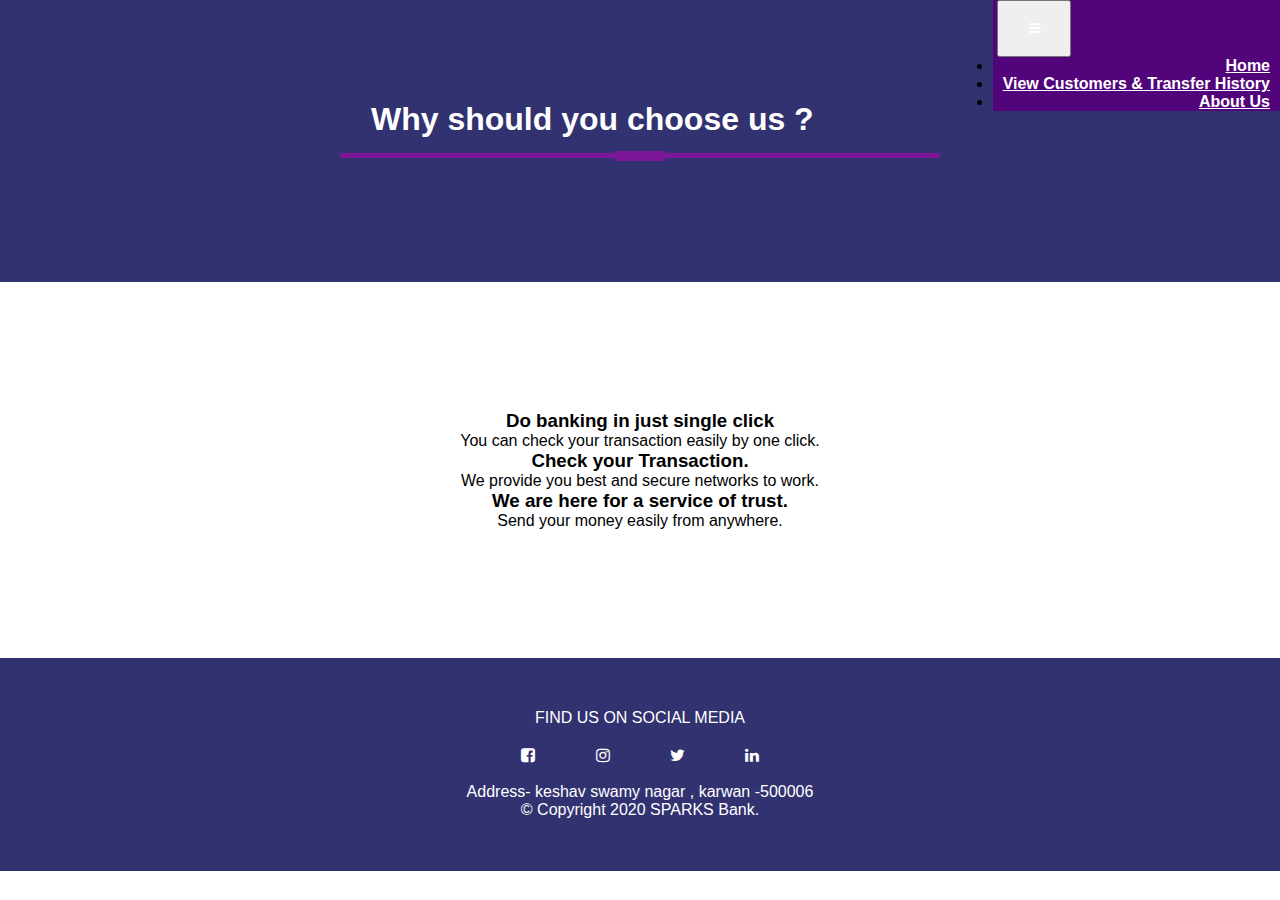
==== index.html @ 01502183 "Add files via upload" ====
<html>
<head>
<title>Bank Info</title>
<link rel="stylesheet" href="style.css" >

<link rel="stylesheet" 
href="https://cdn.jsdelivr.net/npm/bootstrap@4.5.3/dist/css/bootstrap.min.css" integrity="sha384-TX8t27EcRE3e/ihU7zmQxVncDAy5uIKz4rEkgIXeMed4M0jlfIDPvg6uqKI2xXr2" crossorigin="anonymous">
<script src="https://code.jquery.com/jquery-3.5.1.slim.min.js" integrity="sha384-DfXdz2htPH0lsSSs5nCTpuj/zy4C+OGpamoFVy38MVBnE+IbbVYUew+OrCXaRkfj" crossorigin="anonymous"></script>
<script src="https://cdn.jsdelivr.net/npm/bootstrap@4.5.3/dist/js/bootstrap.bundle.min.js" integrity="sha384-ho+j7jyWK8fNQe+A12Hb8AhRq26LrZ/JpcUGGOn+Y7RsweNrtN/tE3MoK7ZeZDyx" crossorigin="anonymous"></script>

  <link href="https://fonts.googleapis.com/css2?family=Ubuntu&display=swap" rel="stylesheet">
  <link href="https://fonts.googleapis.com/css2?family=Montserrat:ital,wght@1,300&display=swap" rel="stylesheet">
</head>
<body>
<section id="nav-bar">
<nav class="navbar navbar-expand-lg navbar-light">
  <a class="navbar-brand" href="#"><img src=""></a>
  <button class="navbar-toggler" type="button" data-toggle="collapse" data-target="#navbarNav" aria-controls="navbarNav" aria-expanded="false" aria-label="Toggle navigation">
    <i class="fa fa-bars"="true"></i>
  </button>
  <div class="collapse navbar-collapse" id="navbarNavDropdown">
              <ul class="navbar-nav">
                <li class="nav-item">
                
				  <a class="nav-link" href="home.html">Home</a>
                </li>
                <li class="nav-item">
                  <a class="nav-link" href="customer.html">View Customers & Transfer History</a>
      </li>
   
                <li class="nav-item">
                  <a class="nav-link" href="bank.html">About Us<span class="sr-only">(current)</span></a>
      </li>
	  </ul>
  </div>
</nav>
</section>


<section id="action" class="coloured-section">
    <h1 class="title">Why should you choose us ?</h1>
  </section>
  <section id="features1" class="white-section">
        <div class="row text-center">
          <div class="feature-boxes col-lg-4 col-md-6">
            <h3 class="feature-title">Do banking in just single click</h3>
            <p>You can check your transaction easily by one click.</p>
          </div>
          <div class="feature-boxes col-lg-4 col-md-6">
            <h3 class="feature-title">Check your Transaction.</h3>
            <p>We provide you best and secure networks to work.</p>
          </div>
          <div class="feature-boxes col-lg-4 col-md-6">
            <h3 class="feature-title">We are here for a service of trust.</h3>
            <p>Send your money easily from anywhere.</p>
          </div>
    </div>
    </section>
    
    
    <footer id="footer" class="coloured-section">
      <p>FIND US ON SOCIAL MEDIA</p>
    <link rel="stylesheet" href="https://cdnjs.cloudflare.com/ajax/libs/font-awesome/4.7.0/css/font-awesome.min.css">
        <i class="social-icon fa fa-facebook-square"aria-hidden></i>
        <i class="social-icon fa fa-instagram" aria-hidden="true"></i>
      <i class="social-icon fa fa-twitter" aria-hidden="true"></i>
        <i class="social-icon fa fa-linkedin" aria-hidden="true"></i>
        <p>Address- keshav swamy nagar , karwan -500006<p>
        <p>© Copyright 2020 SPARKS Bank.</p>
      </footer>
    </body>
    </html>
---- style.css ----
*{
	margin:0;
	padding:0;
}
body
{
	font-family:sans-serif;
}
#nav-bar
{
	background-color:#52057b;
	position: sticky;
	top:0;
	z-index:10;
	float: right;
}
.nav-link:hover{
    background-color:blue;
}
.navbar
{
	
    padding: 0 !important;
}
navbar-brand img
{
	height:40px;
	padding-left:20px;
}
.navbar-nav li
{
	padding: 0 10px;
}
.navbar-nav li a
{
color:#fff !important;
font-weight:600;
float:right;
text-align:left;
}
.fa-bars
{
	color:#fff;
	font-size:30p !important;
}
.navbar-toggler
{
	outline:none !important;
}

#main
{
	text-align: center;
background-color:#31326f;
color:#fff;
padding-top:5%;	
}
.container h1 img{
	padding-bottom: 10px;
}



#features1
{
	text-align: center;
	padding: 10% 15%;
}
 #features
 {
     text-align: center;
	 padding: 10% 15%; 
     background-image: url("bank.jpg");
	
 }
 .features1 h3
{
	padding:5px;
	margin-top:25px;
	text-transform:uppercase;
}

.features h3
{
	padding:5px;
	margin-top:25px;
	text-transform:uppercase;
}
.title::before
{
	content:'';
	background:#7b1798;
	height:5px;
	width:600px;
	margin-left:auto;
	margin-right:auto;
	display:block;
	transform:translatey(63px);
}
.title::after
{
	content:'';
	background:#7b1798;
	height:10px;
	width:50px;
	margin-left:auto;
	margin-right:auto;
    margin-bottom:40px;
    display: block;
	transform:translatey(8px);
}
#features .btn-primary
{
	box-shadow:none;
	padding:10px 25px;
	border:none;
	align-content: center;
	background-image:linear-gradient(to right,#a517ba,#5f1782)
}

  #action{
    background-color:#31326f;
    padding: 7% 15%;
    text-align: center;
    line-height: 1.5;
    color: #fff;
  }
  .main{
    font-size: 3rem;
    line-height: 1.5;
    padding: 10px 0px;
  }
.fa {
  padding: 20px;
  font-size: 30px;
  width: 30px;
  text-align: center;
  text-decoration: none;
  border-radius: 50%;
}


#footer{
	background-color:#31326f;
    color:#fff;
    padding: 4% 25%;
    text-align: center;
}
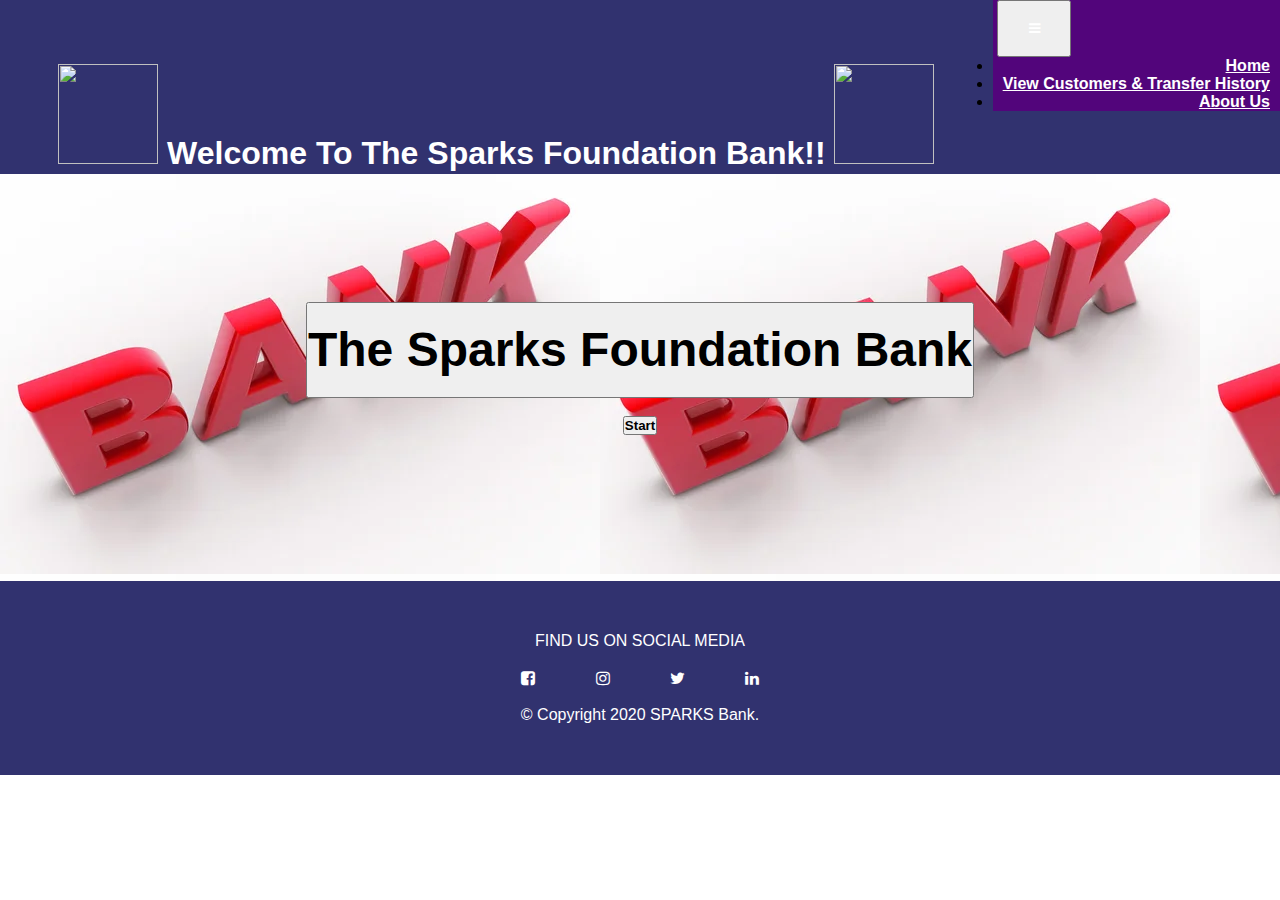
==== commit 39985845: "Update index.html" ====
--- a/index.html
+++ b/index.html
@@ -1,72 +1,117 @@
 <html>
+
 <head>
-<title>Bank Info</title>
-<link rel="stylesheet" href="style.css" >
+    <title>Basic Banking System</title>
+    <link rel="stylesheet" href="style.css">
 
-<link rel="stylesheet" 
-href="https://cdn.jsdelivr.net/npm/bootstrap@4.5.3/dist/css/bootstrap.min.css" integrity="sha384-TX8t27EcRE3e/ihU7zmQxVncDAy5uIKz4rEkgIXeMed4M0jlfIDPvg6uqKI2xXr2" crossorigin="anonymous">
-<script src="https://code.jquery.com/jquery-3.5.1.slim.min.js" integrity="sha384-DfXdz2htPH0lsSSs5nCTpuj/zy4C+OGpamoFVy38MVBnE+IbbVYUew+OrCXaRkfj" crossorigin="anonymous"></script>
-<script src="https://cdn.jsdelivr.net/npm/bootstrap@4.5.3/dist/js/bootstrap.bundle.min.js" integrity="sha384-ho+j7jyWK8fNQe+A12Hb8AhRq26LrZ/JpcUGGOn+Y7RsweNrtN/tE3MoK7ZeZDyx" crossorigin="anonymous"></script>
+    <link rel="stylesheet" href="https://cdn.jsdelivr.net/npm/bootstrap@4.5.3/dist/css/bootstrap.min.css"
+        integrity="sha384-TX8t27EcRE3e/ihU7zmQxVncDAy5uIKz4rEkgIXeMed4M0jlfIDPvg6uqKI2xXr2" crossorigin="anonymous">
+    <script src="https://code.jquery.com/jquery-3.5.1.slim.min.js"
+        integrity="sha384-DfXdz2htPH0lsSSs5nCTpuj/zy4C+OGpamoFVy38MVBnE+IbbVYUew+OrCXaRkfj"
+        crossorigin="anonymous"></script>
+    <script src="https://cdn.jsdelivr.net/npm/bootstrap@4.5.3/dist/js/bootstrap.bundle.min.js"
+        integrity="sha384-ho+j7jyWK8fNQe+A12Hb8AhRq26LrZ/JpcUGGOn+Y7RsweNrtN/tE3MoK7ZeZDyx"
+        crossorigin="anonymous"></script>
 
-  <link href="https://fonts.googleapis.com/css2?family=Ubuntu&display=swap" rel="stylesheet">
-  <link href="https://fonts.googleapis.com/css2?family=Montserrat:ital,wght@1,300&display=swap" rel="stylesheet">
+    <link href="https://fonts.googleapis.com/css2?family=Ubuntu&display=swap" rel="stylesheet">
+    <link href="https://fonts.googleapis.com/css2?family=Montserrat:ital,wght@1,300&display=swap" rel="stylesheet">
+
+    <link rel="stylesheet" href="https://cdnjs.cloudflare.com/ajax/libs/font-awesome/4.7.0/css/font-awesome.min.css">
+
+    <link rel="stylesheet" href="https://unpkg.com/aos@next/dist/aos.css" />
 </head>
-<body>
-<section id="nav-bar">
-<nav class="navbar navbar-expand-lg navbar-light">
-  <a class="navbar-brand" href="#"><img src=""></a>
-  <button class="navbar-toggler" type="button" data-toggle="collapse" data-target="#navbarNav" aria-controls="navbarNav" aria-expanded="false" aria-label="Toggle navigation">
-    <i class="fa fa-bars"="true"></i>
-  </button>
-  <div class="collapse navbar-collapse" id="navbarNavDropdown">
-              <ul class="navbar-nav">
-                <li class="nav-item">
-                
-				  <a class="nav-link" href="home.html">Home</a>
-                </li>
-                <li class="nav-item">
-                  <a class="nav-link" href="customer.html">View Customers & Transfer History</a>
-      </li>
-   
-                <li class="nav-item">
-                  <a class="nav-link" href="bank.html">About Us<span class="sr-only">(current)</span></a>
-      </li>
-	  </ul>
-  </div>
-</nav>
-</section>
+
+<body onload="loader()">
+
+    <div id="loading"></div>
+    <section id="nav-bar">
+        <nav class="navbar navbar-expand-lg navbar-light">
+            <a class="navbar-brand" href="#"><img src=""></a>
+            <button class="navbar-toggler" type="button" data-toggle="collapse" data-target="#navbarNav"
+                aria-controls="navbarNav" aria-expanded="false" aria-label="Toggle navigation">
+                <i class="fa fa-bars"="true"></i>
+            </button>
+            <div class="collapse navbar-collapse" id="navbarNavDropdown">
+                <ul class="navbar-nav">
+                    <li class="nav-item">
+
+                        <a class="nav-link" href="home.html">Home<span class="sr-only">(current)</span></a>
+                    </li>
+                    <li class="nav-item">
+                        <a class="nav-link" href="customer.html">View Customers & Transfer History</a>
+                    </li>
+
+                    <li class="nav-item">
+                        <a class="nav-link" href="index.html">About Us</a>
+                    </li>
+                </ul>
+            </div>
+        </nav>
+    </section>
 
 
-<section id="action" class="coloured-section">
-    <h1 class="title">Why should you choose us ?</h1>
-  </section>
-  <section id="features1" class="white-section">
-        <div class="row text-center">
-          <div class="feature-boxes col-lg-4 col-md-6">
-            <h3 class="feature-title">Do banking in just single click</h3>
-            <p>You can check your transaction easily by one click.</p>
-          </div>
-          <div class="feature-boxes col-lg-4 col-md-6">
-            <h3 class="feature-title">Check your Transaction.</h3>
-            <p>We provide you best and secure networks to work.</p>
-          </div>
-          <div class="feature-boxes col-lg-4 col-md-6">
-            <h3 class="feature-title">We are here for a service of trust.</h3>
-            <p>Send your money easily from anywhere.</p>
-          </div>
-    </div>
+    <section id="main" class="coloured-section">
+        <div class="container">
+
+            <h1>
+                <img src="https://as2.ftcdn.net/jpg/01/32/11/13/500_F_132111352_vAiorf4ahmta4ZtPU9GCe8u9d1gXR3sC.jpg"
+                    width="100px" height="100px">
+                Welcome To The Sparks Foundation Bank!!
+                <img src="https://as2.ftcdn.net/jpg/01/32/11/13/500_F_132111352_vAiorf4ahmta4ZtPU9GCe8u9d1gXR3sC.jpg"
+                    width="100px" height="100px">
+            </h1>
+        </div>
     </section>
-    
-    
+
+
+
+    <section id="features" class="white-section">
+        <button type="button" class="btn btn-dark btn-lg download-button">
+            <h4 class="main">The Sparks Foundation Bank</h4>
+        </button>
+        <br>
+        <br>
+        <a href="customer.html"> <button type="button" class="btn btn-dark btn-lg download-button">
+                <h4 class="text">Start</h4>
+            </button><br></a>
+        <br>
+
+    </section>
+    </section>
+
+
+
     <footer id="footer" class="coloured-section">
-      <p>FIND US ON SOCIAL MEDIA</p>
-    <link rel="stylesheet" href="https://cdnjs.cloudflare.com/ajax/libs/font-awesome/4.7.0/css/font-awesome.min.css">
-        <i class="social-icon fa fa-facebook-square"aria-hidden></i>
+        <p>FIND US ON SOCIAL MEDIA</p>
+        <link rel="stylesheet"
+            href="https://cdnjs.cloudflare.com/ajax/libs/font-awesome/4.7.0/css/font-awesome.min.css">
+        <i class="social-icon fa fa-facebook-square" aria-hidden></i>
         <i class="social-icon fa fa-instagram" aria-hidden="true"></i>
-      <i class="social-icon fa fa-twitter" aria-hidden="true"></i>
+        <i class="social-icon fa fa-twitter" aria-hidden="true"></i>
         <i class="social-icon fa fa-linkedin" aria-hidden="true"></i>
-        <p>Address- keshav swamy nagar , karwan -500006<p>
+        <p>
+        <p>
         <p>© Copyright 2020 SPARKS Bank.</p>
-      </footer>
-    </body>
-    </html>+    </footer>
+    <script>
+        var preloader = document.getElementById("loading");
+        function loader() {
+            preloader.style.display = 'none';
+        }
+    </script>
+
+    <script src="script.js"></script>
+    <script src="https://code.jquery.com/jquery-3.2.1.slim.min.js"></script>
+    <script src="https://unpkg.com/popper.js@1.12.6/dist/umd/popper.js"></script>
+    <script src="https://unpkg.com/bootstrap-material-design@4.1.1/dist/js/bootstrap-material-design.js"></script>
+
+
+    <script src="https://unpkg.com/aos@next/dist/aos.js"></script>
+    <script>
+        AOS.init({
+            duration: 700,
+        });
+    </script>
+</body>
+
+</html>
